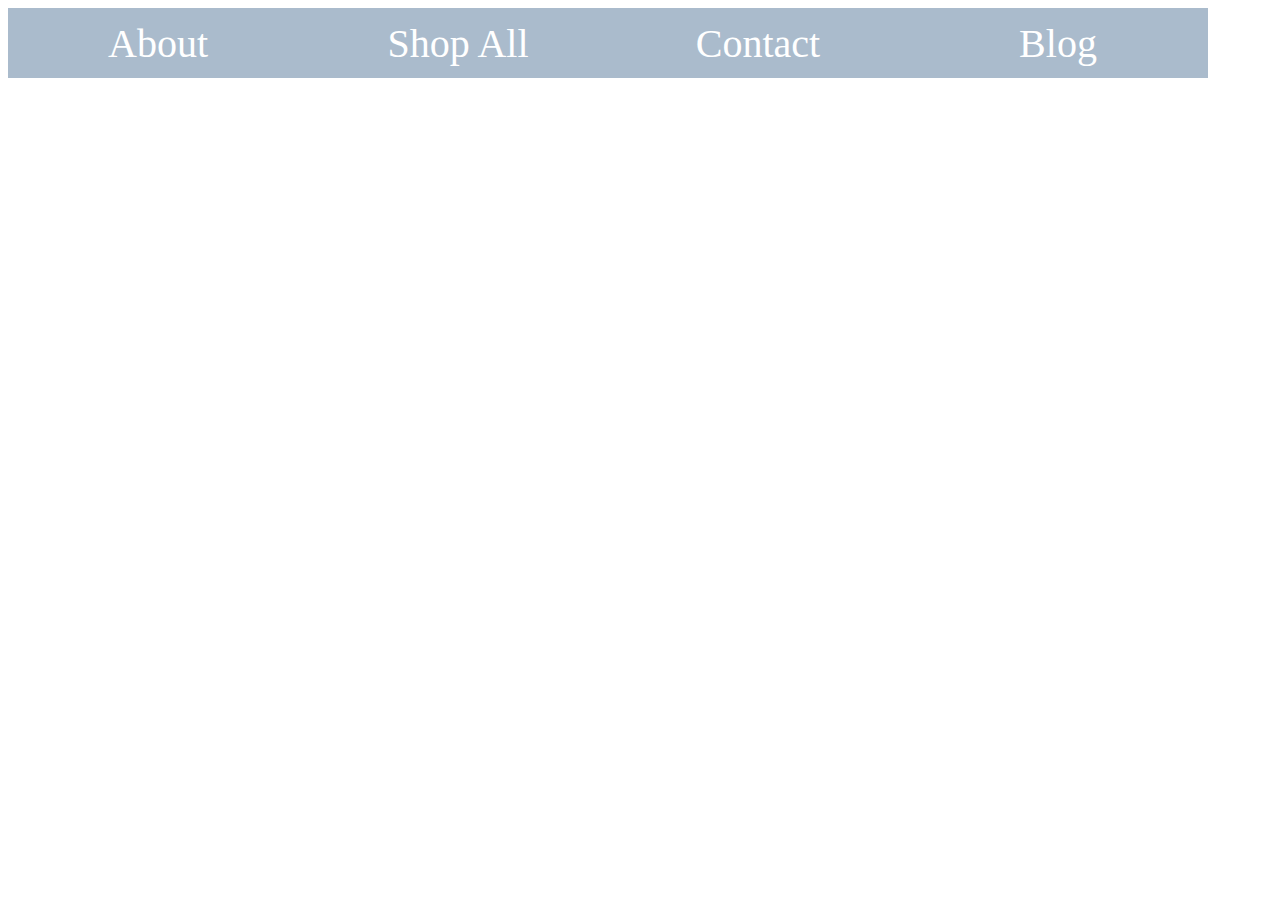
==== index.html @ 6cbe4694 "Adding index files." ====
<!DOCTYPE html>
<html>
<head>
<title>Page Title</title>
<link rel="stylesheet" type="text/css" href="index.css">
</head>
<body>
  <div class="fc-page">
    <div class="fc-header">
    <div class="fc-buttons">
      <div class="buttongroup">
        <button class="button" ; id="home">About</button>
        <button class="button" ; id="about">Shop All</button>
        <button class="button" ; id="shop">Contact</button>
        <button class="button" ; id="faq">Blog</button>
      </div>
      </div>
    </div>
  </div>

</body>
</html>
---- index.css ----
.fcpage {
  display: flex;
  flex-direction: column;
  height: 100vh;
}

.fc-header {
  display: flex;
  flex-direction: column;
  height: 100vh;
  background: center / cover no-repeat
    url(https://i.kym-cdn.com/entries/icons/original/000/030/967/spongebob.jpg);
}

.fcbuttons {
  display: flex;
  flex-shrink: 1;
  flex-wrap: nowrap;
}

.button {
  background-color: #abc;
  color: white;
  font-family: "gill sans";
  font-size: 40px;
  height: 70px;
  width: 300px;

  float: left;
  border: 0.5px;
  transition-duration: 0.3s;
}

.button:hover {
  background-color: white;
  color: #abc;
  font-family: "gill sans";
  font-size: 40px;
  height: 77px;
  width: 330px;
  float: left;
  border: 0.5px;
}
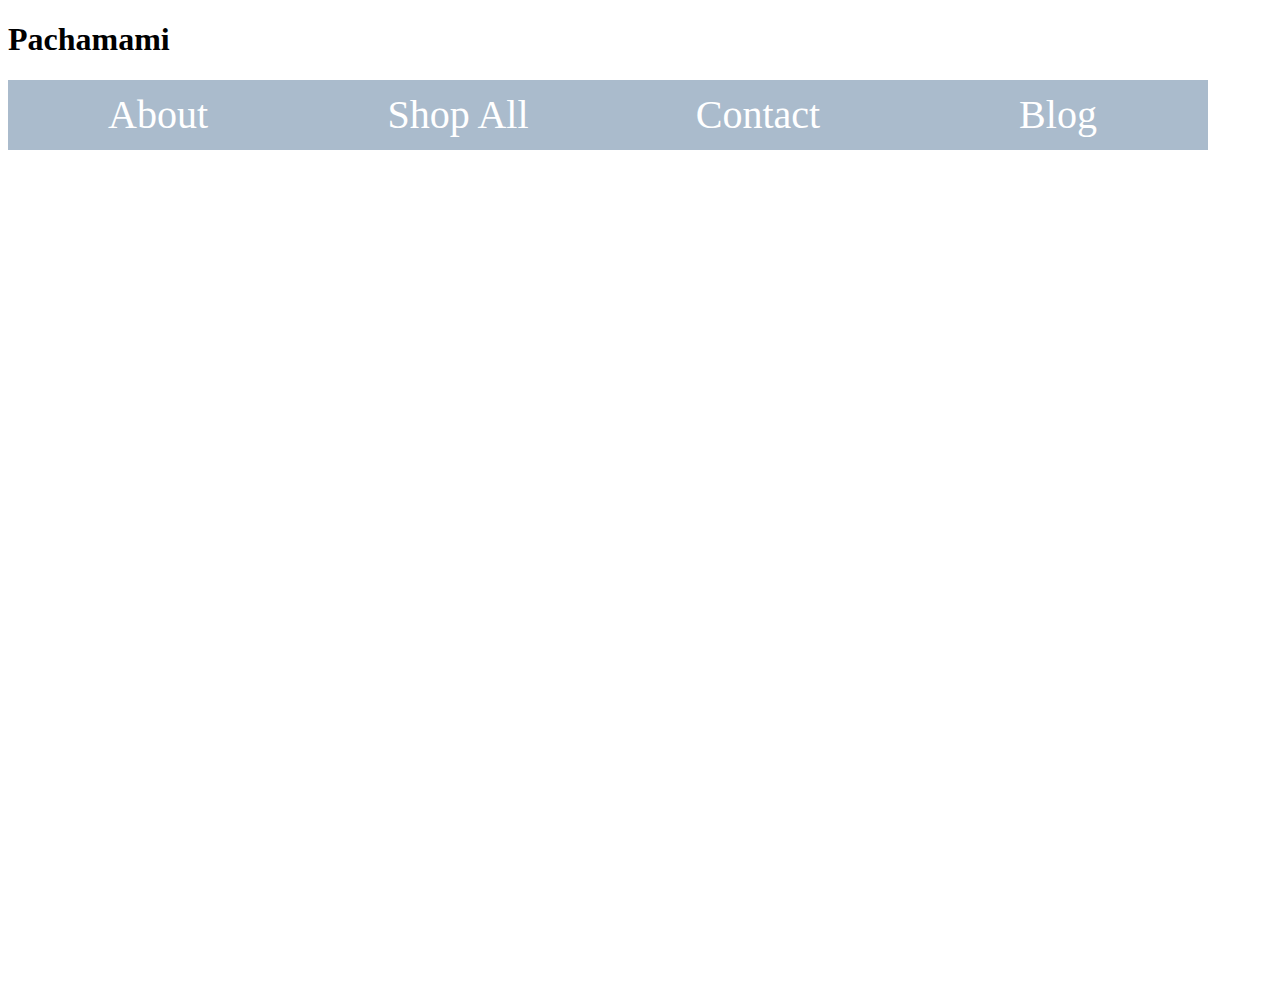
==== commit bde15634: "Changed title" ====
--- a/index.html
+++ b/index.html
@@ -3,11 +3,12 @@
 <!DOCTYPE html>
 <html>
 <head>
-<title>Page Title</title>
+<title>Pachamami</title>
 <link rel="stylesheet" type="text/css" href="index.css">
 </head>
 <body>
   <div class="fc-page">
+    <h1>Pachamami</h1>
     <div class="fc-header">
     <div class="fc-buttons">
       <div class="buttongroup">
--- a/index.css
+++ b/index.css
@@ -9,7 +9,7 @@
   flex-direction: column;
   height: 100vh;
   background: center / cover no-repeat
-    url(https://i.kym-cdn.com/entries/icons/original/000/030/967/spongebob.jpg);
+    url(https://github.com/hallegv/pachamami/blob/master/bran575-019.jpeg?raw=true);
 }
 
 .fcbuttons {
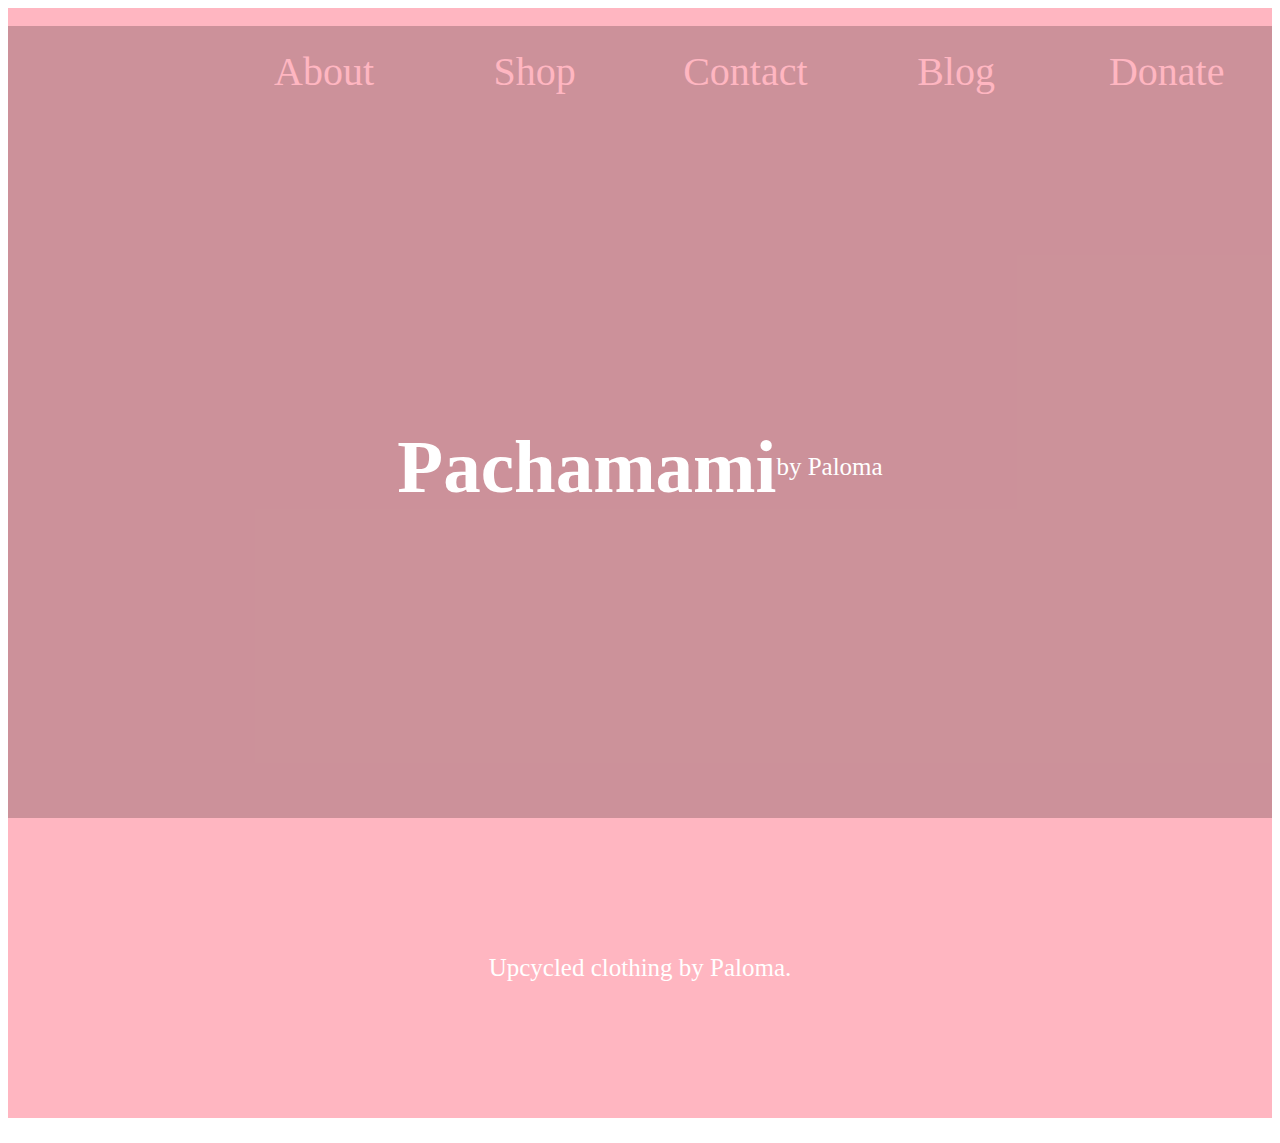
==== commit ff3ad122: "made it sexy" ====
--- a/index.html
+++ b/index.html
@@ -3,22 +3,38 @@
 <!DOCTYPE html>
 <html>
 <head>
-<title>Pachamami</title>
+<title>Page Title</title>
 <link rel="stylesheet" type="text/css" href="index.css">
 </head>
 <body>
-  <div class="fc-page">
-    <h1>Pachamami</h1>
-    <div class="fc-header">
-    <div class="fc-buttons">
-      <div class="buttongroup">
-        <button class="button" ; id="home">About</button>
-        <button class="button" ; id="about">Shop All</button>
-        <button class="button" ; id="shop">Contact</button>
-        <button class="button" ; id="faq">Blog</button>
+
+  <div class="fcpage">
+
+    <div class="fcheader">
+
+      <div class="fcbuttons">
+        <img class="logo" src="">
+
+        <div class="nav">
+          <button class="button" id="home"></button>
+        <button class="button" id="about">About</button>
+        <button class="button" id="shop">Shop</button>
+        <button class="button" id="contact">Contact</button>
+        <button class="button" id="blog">Blog</button>
+        <button class="button" id="donate">Donate</button>
+        </div>
       </div>
+
+      <div class="flex-container-slogan">
+        <h1 class="slogan">Pachamami</h1>
+        <p id="name"> by Paloma</p>
       </div>
     </div>
+
+  <div class="footer">
+    <div class="message">
+          <p class = "footer"> Upcycled clothing by Paloma. </p>
+  </div>
   </div>
 
 </body>
--- a/index.css
+++ b/index.css
@@ -1,29 +1,64 @@
 .fcpage {
+  background: #FFB6C1;
+}
+
+.fcheader {
   display: flex;
   flex-direction: column;
-  height: 100vh;
-}
-
-.fc-header {
-  display: flex;
-  flex-direction: column;
-  height: 100vh;
+  height: 90vh;
   background: center / cover no-repeat
     url(https://github.com/hallegv/pachamami/blob/master/bran575-019.jpeg?raw=true);
 }
 
-.fcbuttons {
+.flex-container-slogan {
+  justify-content: center;
+  align-items: center;
+  display: flex;
+  flex-grow: 1;
+  text-align: center;
+  background-color: rgba(0, 0, 0, 0.2);
+}
+
+.slogan {
+  font-size: 75px;
+  color: white;
+  font-family: "helvetica neue";
+}
+
+#name {
+  font-size: 25px;
+  color: white;
+  font-family: "helvetica neue";
+}
+
+.wrapper {
+  text-align: center;
+  padding: 100px;
+}
+
+.nav {
   display: flex;
   flex-shrink: 1;
-  flex-wrap: nowrap;
+  background-color: rgba(0, 0, 0, 0.2);
+}
+
+.flex-container-buttons {
+  justify-content: space-between;
+  display: flex;
+  flex-direction: row;
+  background-color: rgba(0, 0, 0, 0.2);
+}
+
+.logo {
+
 }
 
 .button {
-  background-color: #abc;
-  color: white;
+  background: none;
+  color: #FFB6C1;
   font-family: "gill sans";
   font-size: 40px;
-  height: 70px;
+  height: 90px;
   width: 300px;
 
   float: left;
@@ -32,12 +67,54 @@
 }
 
 .button:hover {
-  background-color: white;
-  color: #abc;
+  background: none;
+  color: #FFB6C1;
   font-family: "gill sans";
-  font-size: 40px;
-  height: 77px;
-  width: 330px;
+  font-size: 60px;
+  height: 90px;
+  width: 300px;
   float: left;
   border: 0.5px;
 }
+
+.footer {
+  display: flex;
+  height: 300px;
+  flex-shrink: 1;
+  flex-wrap: nowrap;
+  justify-content: space-evenly;
+  align-items: center;
+}
+
+#home {
+  background: url()
+}
+
+.message {
+  font-size: 25px;
+  color: white;
+  font-family: "helvetica neue";
+}
+
+/* .button2 {
+  display: flex;
+  flex-shrink: 1;
+  transition-duration: 0.4s;
+  font-family: "helveticaneue-light";
+  font-size: 40px;
+  height: 75px;
+
+  background-color: #303030;
+  color: white;
+  border: 0.5px;
+}
+
+.button2:hover {
+  transition-duration: 0.4s;
+  font-family: "helveticaneue-light";
+  font-size: 40px;
+  height: 75px;
+  background-color: white;
+  color: #303030;
+  border: 0.5px;
+}
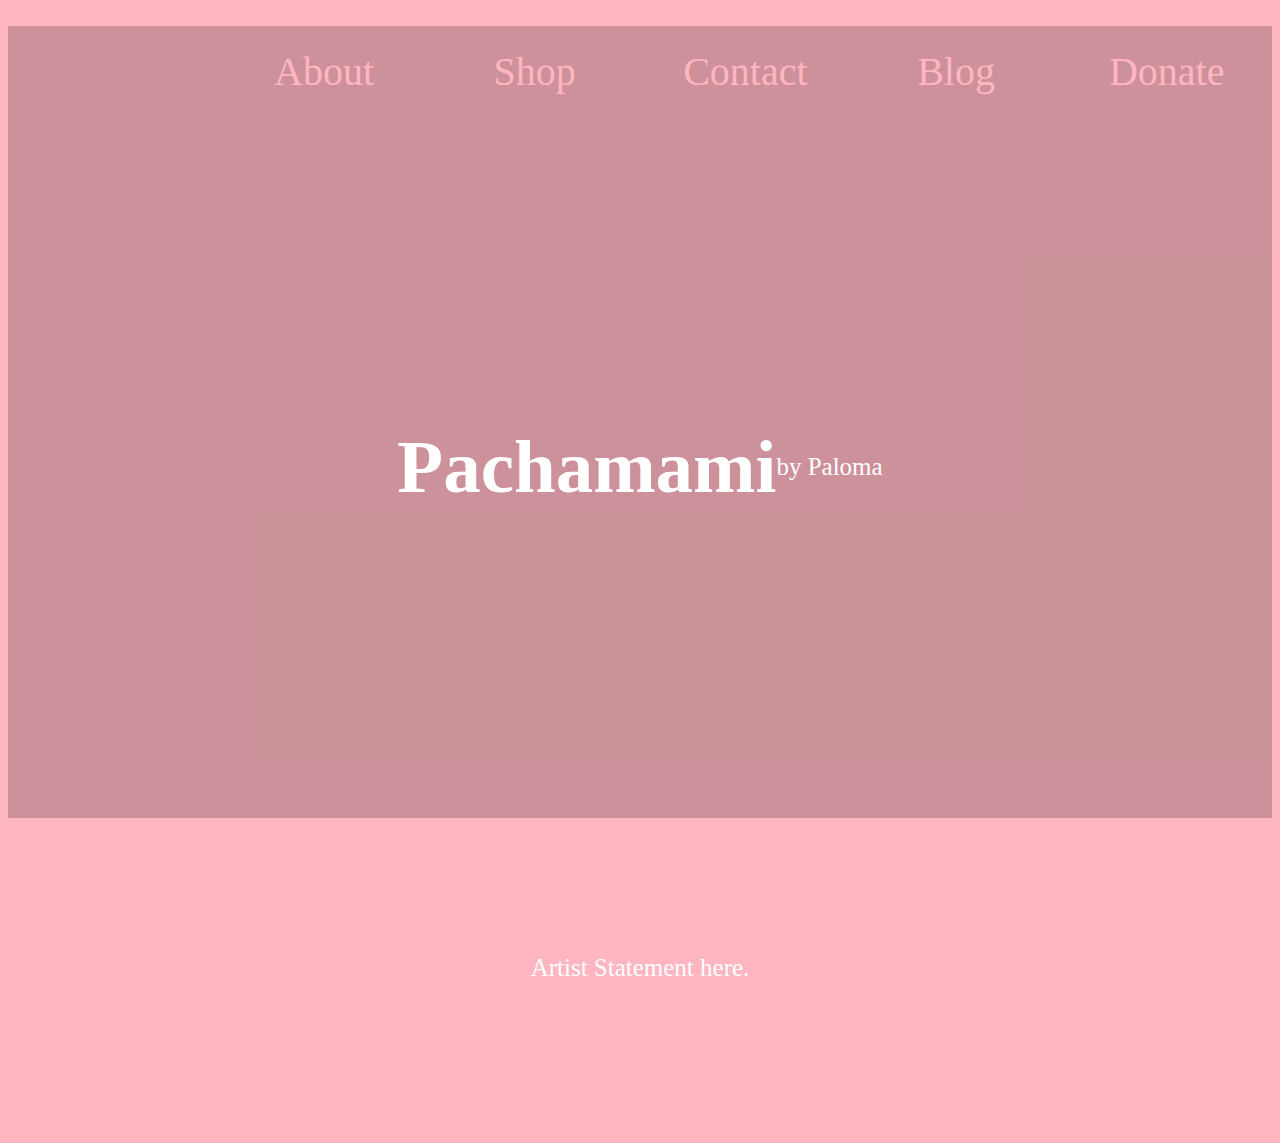
==== commit 0b12b2c6: "added pizzaz" ====
--- a/index.html
+++ b/index.html
@@ -33,7 +33,7 @@
 
   <div class="footer">
     <div class="message">
-          <p class = "footer"> Upcycled clothing by Paloma. </p>
+          <p class = "footer"> Artist Statement here. </p>
   </div>
   </div>
 
--- a/index.css
+++ b/index.css
@@ -1,4 +1,4 @@
-.fcpage {
+body {
   background: #FFB6C1;
 }
 
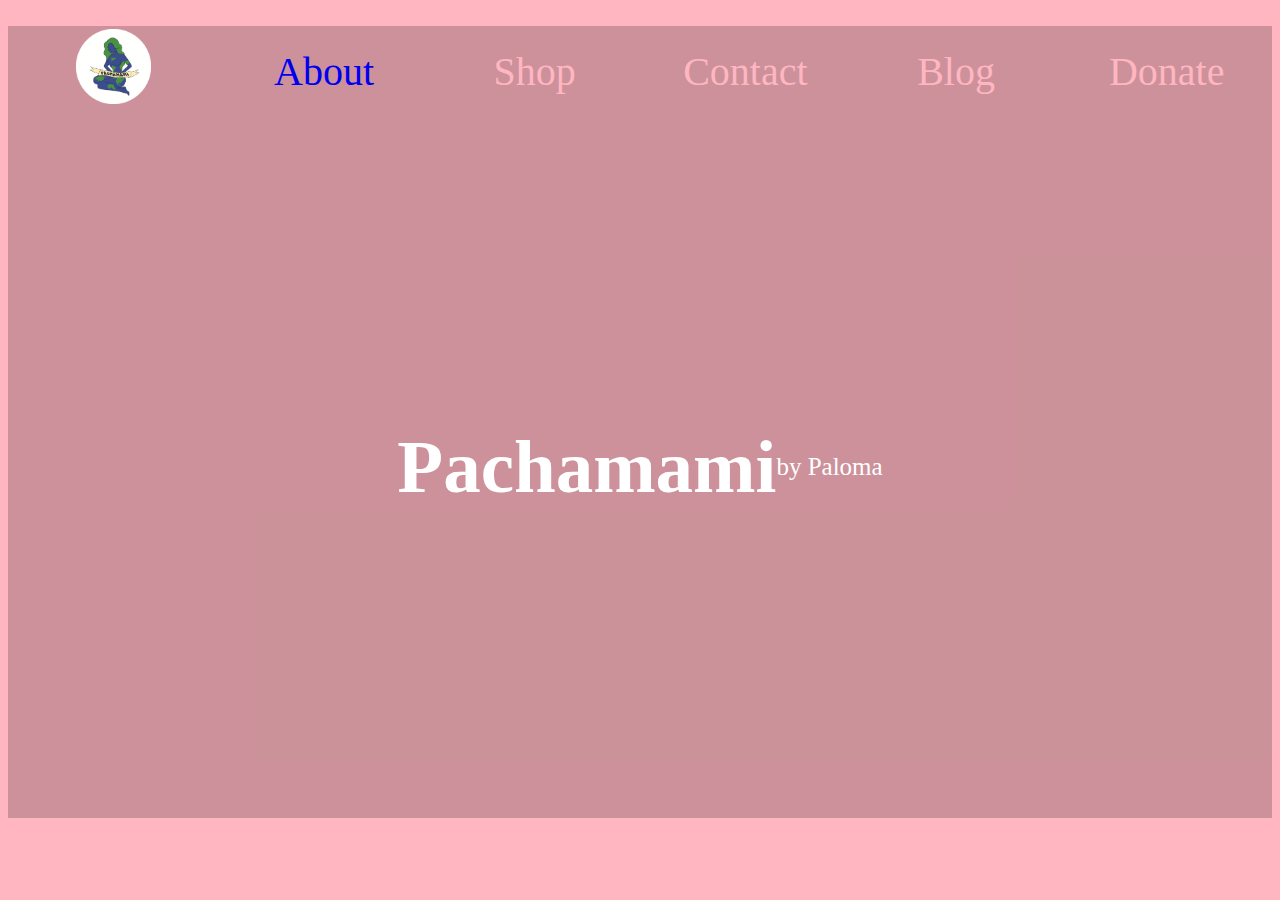
==== commit 976aaf12: "Added About page" ====
--- a/index.html
+++ b/index.html
@@ -3,7 +3,7 @@
 <!DOCTYPE html>
 <html>
 <head>
-<title>Page Title</title>
+<title>Pachamami - Home</title>
 <link rel="stylesheet" type="text/css" href="index.css">
 </head>
 <body>
@@ -12,12 +12,14 @@
 
     <div class="fcheader">
 
+      <img>
+
       <div class="fcbuttons">
         <img class="logo" src="">
 
         <div class="nav">
-          <button class="button" id="home"></button>
-        <button class="button" id="about">About</button>
+        <button class="button" id="home"><a href="index.html"><img src="images/pachamami_edit_circle.png" alt="Pachamami Logo" height="75" width="75"></a></button>
+        <button class="button" id="about"><a href="about.html" style="text-decoration: none;" color="white">About</a></button>
         <button class="button" id="shop">Shop</button>
         <button class="button" id="contact">Contact</button>
         <button class="button" id="blog">Blog</button>
@@ -30,12 +32,5 @@
         <p id="name"> by Paloma</p>
       </div>
     </div>
-
-  <div class="footer">
-    <div class="message">
-          <p class = "footer"> Artist Statement here. </p>
-  </div>
-  </div>
-
 </body>
 </html>
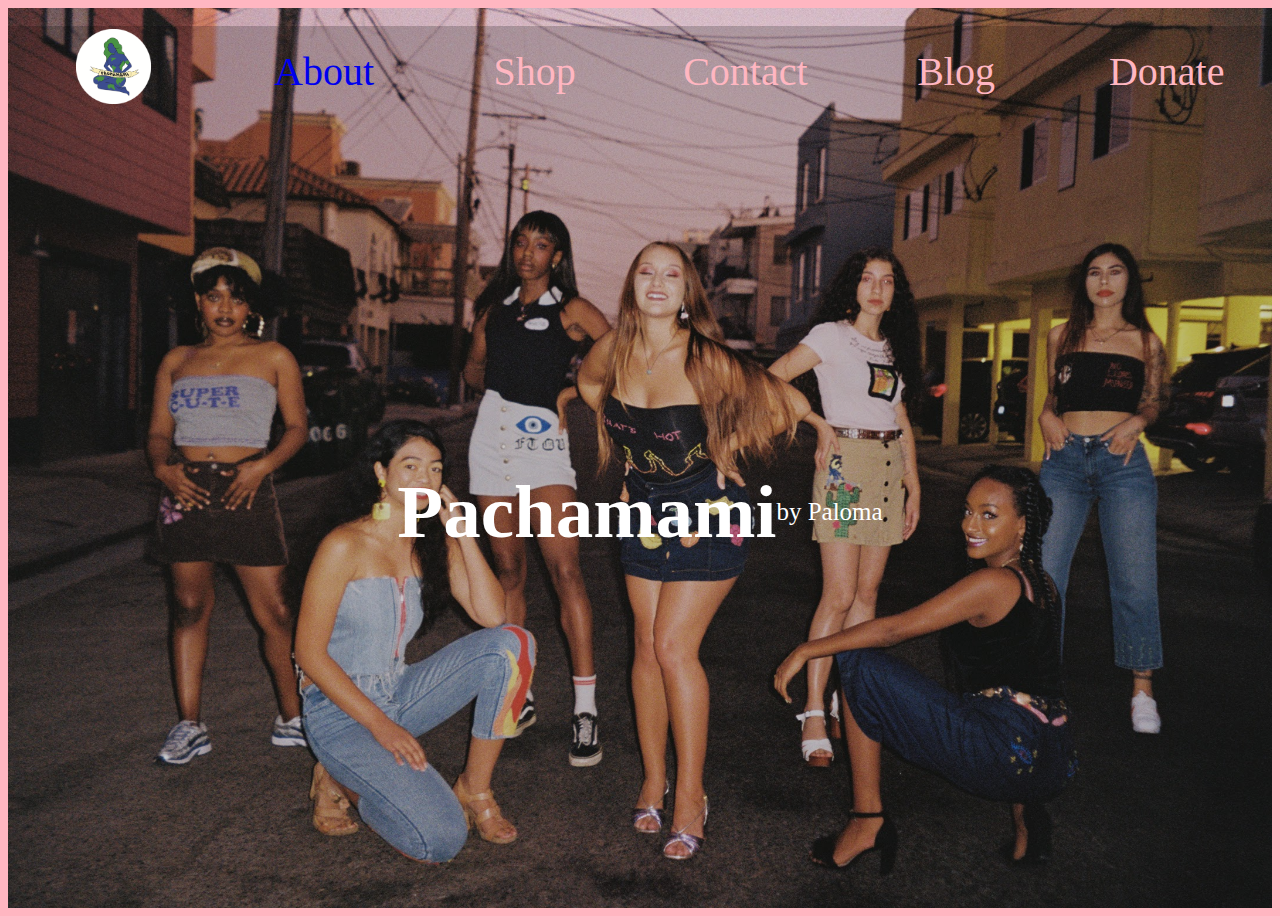
==== commit b04b1163: "corrected background image" ====
--- a/index.html
+++ b/index.html
@@ -12,7 +12,6 @@
 
     <div class="fcheader">
 
-      <img>
 
       <div class="fcbuttons">
         <img class="logo" src="">
--- a/index.css
+++ b/index.css
@@ -5,9 +5,9 @@
 .fcheader {
   display: flex;
   flex-direction: column;
-  height: 90vh;
+  height: 100vh;
   background: center / cover no-repeat
-    url(https://github.com/hallegv/pachamami/blob/master/bran575-019.jpeg?raw=true);
+  url(images/bran575-019.jpeg);
 }
 
 .flex-container-slogan {
@@ -95,26 +95,3 @@
   color: white;
   font-family: "helvetica neue";
 }
-
-/* .button2 {
-  display: flex;
-  flex-shrink: 1;
-  transition-duration: 0.4s;
-  font-family: "helveticaneue-light";
-  font-size: 40px;
-  height: 75px;
-
-  background-color: #303030;
-  color: white;
-  border: 0.5px;
-}
-
-.button2:hover {
-  transition-duration: 0.4s;
-  font-family: "helveticaneue-light";
-  font-size: 40px;
-  height: 75px;
-  background-color: white;
-  color: #303030;
-  border: 0.5px;
-}
